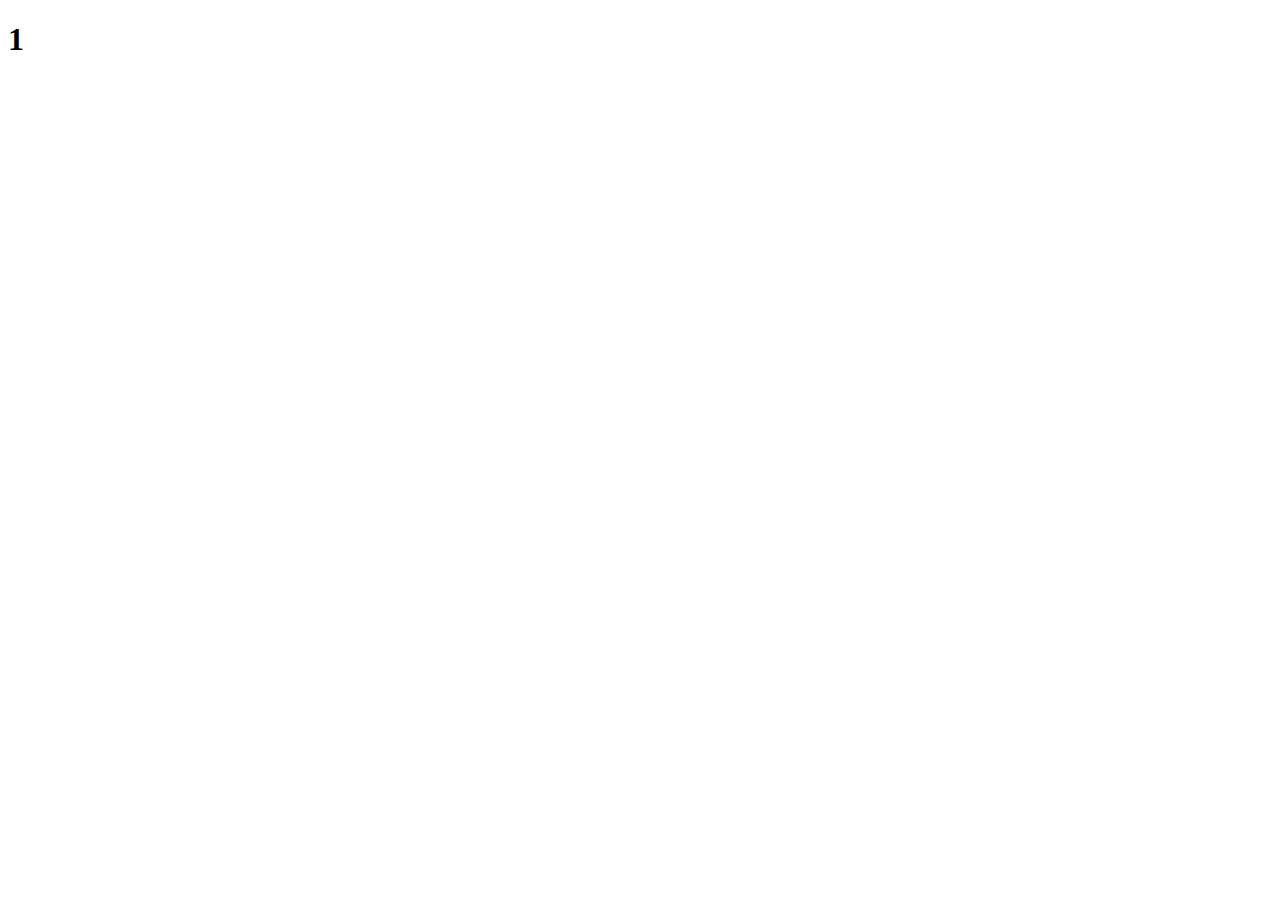
==== 1_start/index.html @ 6142531b "Практика 1" ====
<!DOCTYPE html>
<html lang="en">
<head>
    <meta charset="UTF-8">
    <meta http-equiv="X-UA-Compatible" content="IE=edge">
    <meta name="viewport" content="width=device-width, initial-scale=1.0">
    <title>Document</title>
</head>
<body>
    <h1>1</h1>
</body>
</html>
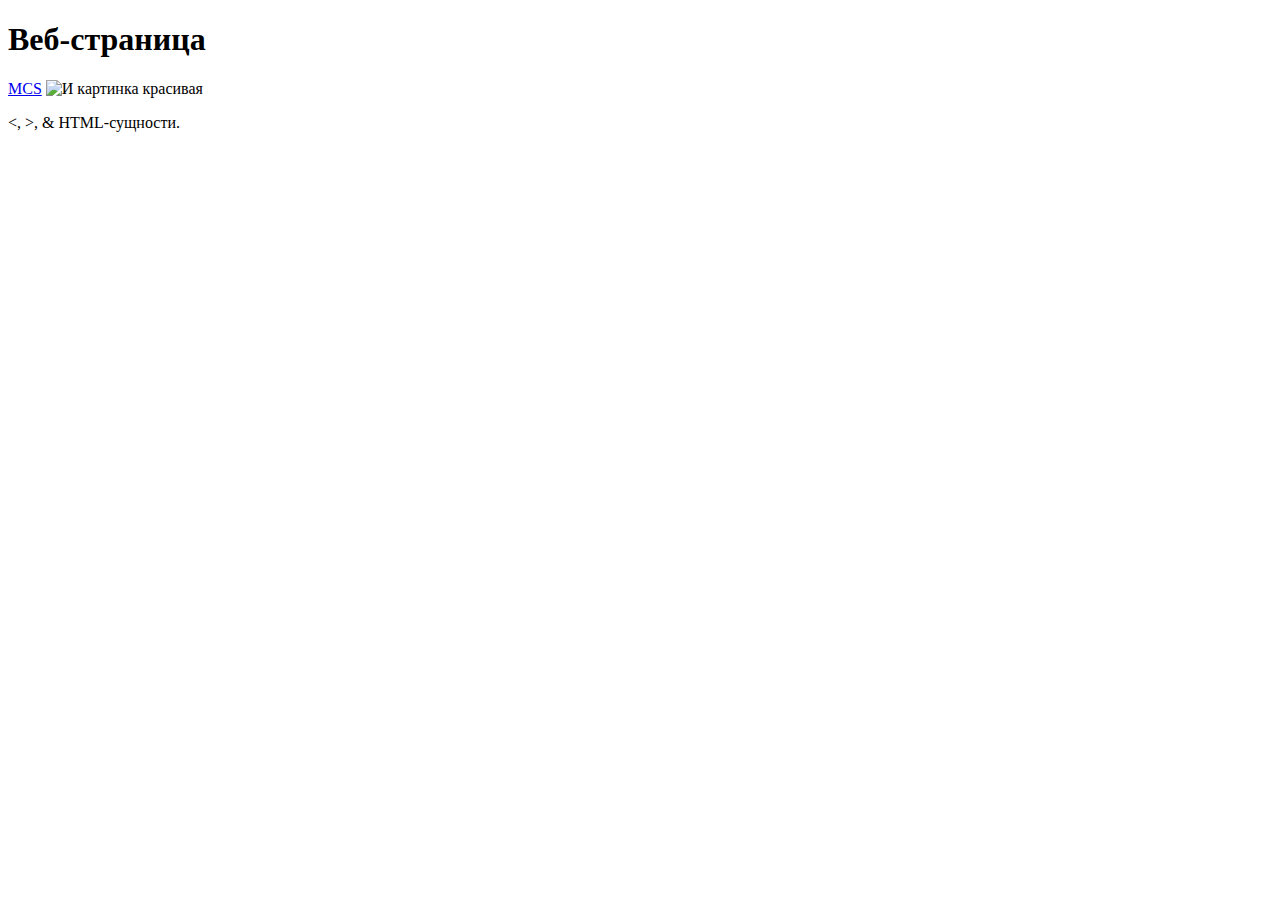
==== commit 5ae7b1c8: "PROJECT1" ====
--- a/1_start/index.html
+++ b/1_start/index.html
@@ -1,12 +1,14 @@
 <!DOCTYPE html>
 <html lang="en">
-<head>
-    <meta charset="UTF-8">
-    <meta http-equiv="X-UA-Compatible" content="IE=edge">
-    <meta name="viewport" content="width=device-width, initial-scale=1.0">
-    <title>Document</title>
-</head>
-<body>
-    <h1>1</h1>
+  <head>
+    <meta charset="UTF-8"/>
+    <title>Клевое название</title>
+  </head>
+  <body>
+    <h1>Веб-страница</h1>
+    <a href="https://moscoding.ru/" target="_blank">MCS</a>
+    <img src="image.jpg" alt="И картинка красивая" width="150px"/>
+    <p>&lt;, &gt;, &amp; HTML-сущности.</p>
+    <!-- Весь остальной контент -->
 </body>
 </html>